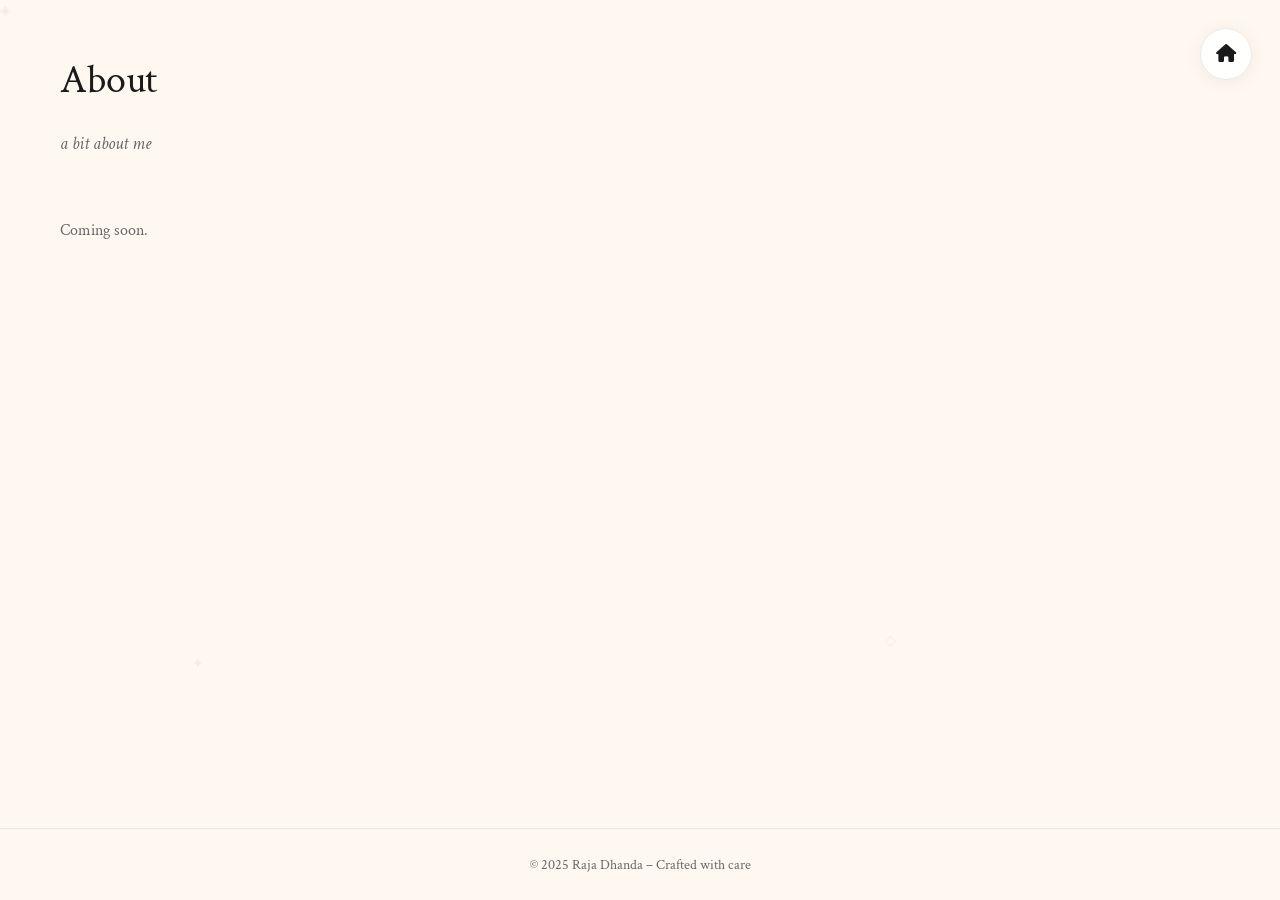
==== about/index.html @ 0d961bec "Move home icon to right side to prevent heading overlap - Change navigation position from left:28px " ====
<!DOCTYPE html>
<html lang="en">
<head>
  <meta charset="UTF-8" />
  <meta name="viewport" content="width=device-width, initial-scale=1" />
  <title>About – Raja Dhanda</title>
  <link href="https://fonts.googleapis.com/css2?family=Crimson+Text:ital,wght@0,400;0,600;1,400&family=Inter:wght@300;400;500&display=swap" rel="stylesheet">
  <!-- Icons -->
  <link rel="stylesheet" href="https://cdnjs.cloudflare.com/ajax/libs/font-awesome/6.5.2/css/all.min.css" referrerpolicy="no-referrer"/>
  <style>
    :root{ 
      --bg:#FFF8F0; --fg:#1a1a1a; --muted:#686868; --border:#e8e8e8; --border-hover:#d4d4d4;
      --ease:cubic-bezier(.16,1,.3,1); --shadow-soft:0 2px 20px rgba(0,0,0,.06);
      --shadow-medium:0 8px 30px rgba(0,0,0,.12);
    }
    *{box-sizing:border-box}
    html,body{height:100%}
    body{margin:0; background:var(--bg); color:var(--fg); font-family: 'Crimson Text', serif; display:grid; grid-template-rows:1fr auto; line-height:1.6; overflow-x:hidden;}
    
    /* Navigation */
    .nav-back{
      position:fixed; top:28px; right:28px; width:52px; height:52px; border-radius:50%;
      border:1px solid var(--border); display:grid; place-items:center;
      background:rgba(255,255,255,.9); backdrop-filter:blur(12px);
      cursor:pointer; transition:all .3s var(--ease); z-index:1001; box-shadow:var(--shadow-soft);
      text-decoration:none; color:var(--fg);
    }
    .nav-back:hover{transform:scale(1.05) translateY(-1px); border-color:var(--border-hover); box-shadow:var(--shadow-medium)}
    .nav-back i{font-size:18px; transition:transform .2s var(--ease)}
    .nav-back:hover i{transform:translateX(2px)}

    /* Floating Elements */
    .floating-element{
      position:absolute; pointer-events:none; opacity:.08; color:var(--muted);
      font-size:14px; animation:float 15s ease-in-out infinite; z-index:1;
    }
    .floating-element:nth-child(1){top:15%; right:20%; animation-delay:-5s}
    .floating-element:nth-child(2){bottom:25%; left:15%; animation-delay:-10s; animation-duration:20s}
    .floating-element:nth-child(3){top:70%; right:30%; animation-delay:-15s; animation-duration:25s}

    @keyframes float{
      0%,100%{transform:translateY(0) rotate(0)}
      33%{transform:translateY(-15px) rotate(2deg)}
      66%{transform:translateY(8px) rotate(-1deg)}
    }

    main{max-width:1200px; width:100%; margin:0 auto; padding:48px 20px 20px;}
    h1{font-weight:400; font-size:clamp(1.8rem,4vw,2.5rem); margin:0 0 8px; letter-spacing:-.01em;}
    .subtitle{color:var(--muted); font-style:italic; margin-bottom:60px; font-size:1.1rem;}
    p{color:var(--muted)}
    a{color:inherit}
    footer{padding:24px; text-align:center; color:var(--muted); font-size:.9rem; border-top:1px solid var(--border); margin-top:40px;}

    /* Responsive */
    @media (max-width:768px){
      main{padding:48px 20px 20px}
      .nav-back{top:20px; right:20px; width:46px; height:46px}
    }
    @media (max-width:560px){
      main{padding:48px 20px 20px}
      h1{font-size:1.6rem}
      .subtitle{font-size:1rem; margin-bottom:40px}
    }
    @media (max-width:480px){
      main{padding:48px 16px 20px}
      .nav-back{top:16px; right:16px; width:42px; height:42px}
    }
  </style>
</head>
<body>
  <!-- Navigation -->
  <a href="/" class="nav-back" aria-label="Back to home">
    <i class="fa-solid fa-house" aria-hidden="true"></i>
  </a>

  <!-- Floating Elements -->
  <div class="floating-element">✦</div>
  <div class="floating-element">◇</div>
  <div class="floating-element">◈</div>

  <main>
    <h1>About</h1>
    <p class="subtitle">a bit about me</p>
    <p>Coming soon.</p>
  </main>
  <footer>© 2025 Raja Dhanda – Crafted with care</footer>
</body>
</html>
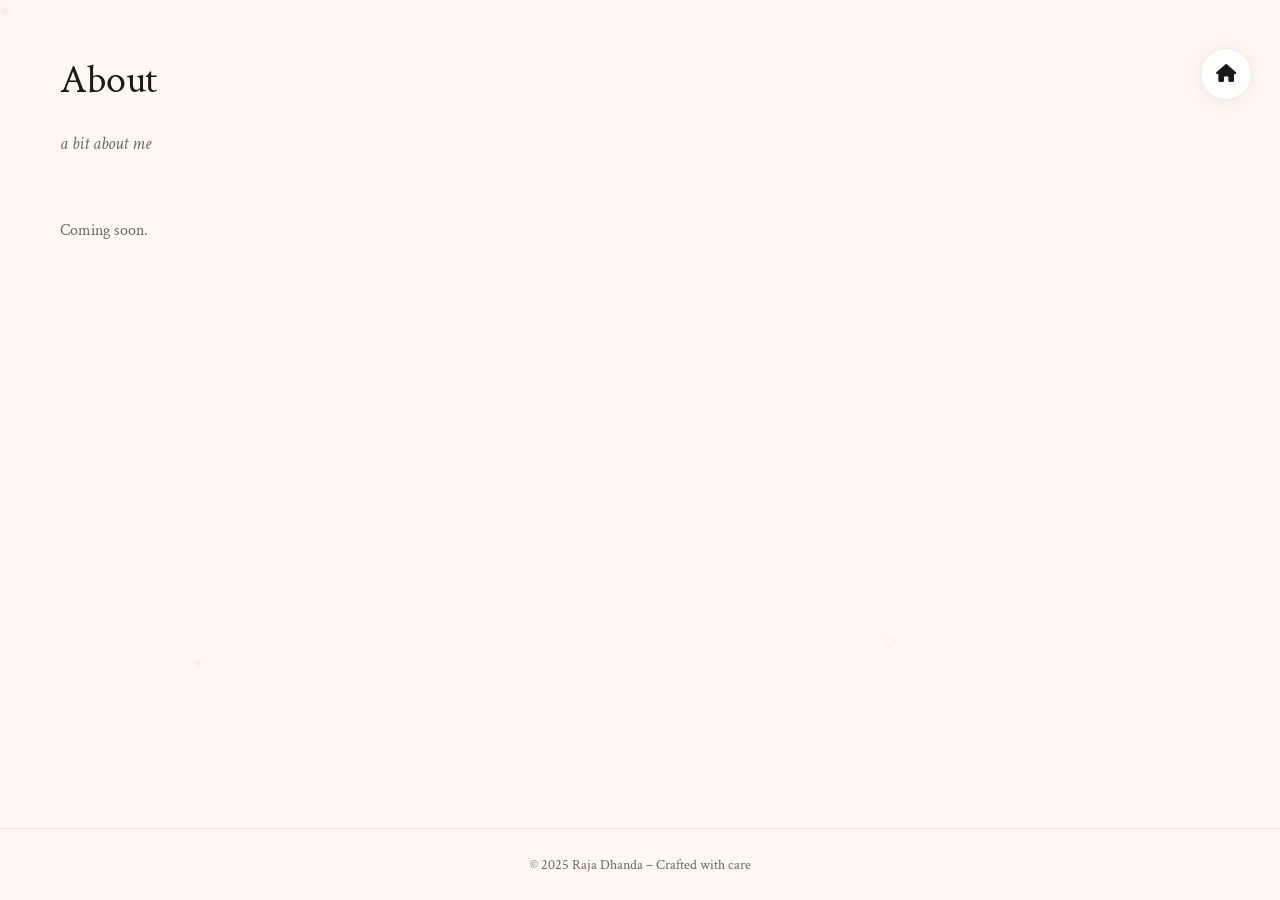
==== commit 5c459344: "Align home icon with headings on all sub-pages - Change home icon position from top:28px to top:48px" ====
--- a/about/index.html
+++ b/about/index.html
@@ -19,7 +19,7 @@
     
     /* Navigation */
     .nav-back{
-      position:fixed; top:28px; right:28px; width:52px; height:52px; border-radius:50%;
+      position:fixed; top:48px; right:28px; width:52px; height:52px; border-radius:50%;
       border:1px solid var(--border); display:grid; place-items:center;
       background:rgba(255,255,255,.9); backdrop-filter:blur(12px);
       cursor:pointer; transition:all .3s var(--ease); z-index:1001; box-shadow:var(--shadow-soft);
@@ -54,7 +54,7 @@
     /* Responsive */
     @media (max-width:768px){
       main{padding:48px 20px 20px}
-      .nav-back{top:20px; right:20px; width:46px; height:46px}
+      .nav-back{top:48px; right:20px; width:46px; height:46px}
     }
     @media (max-width:560px){
       main{padding:48px 20px 20px}
@@ -63,7 +63,7 @@
     }
     @media (max-width:480px){
       main{padding:48px 16px 20px}
-      .nav-back{top:16px; right:16px; width:42px; height:42px}
+      .nav-back{top:48px; right:16px; width:42px; height:42px}
     }
   </style>
 </head>
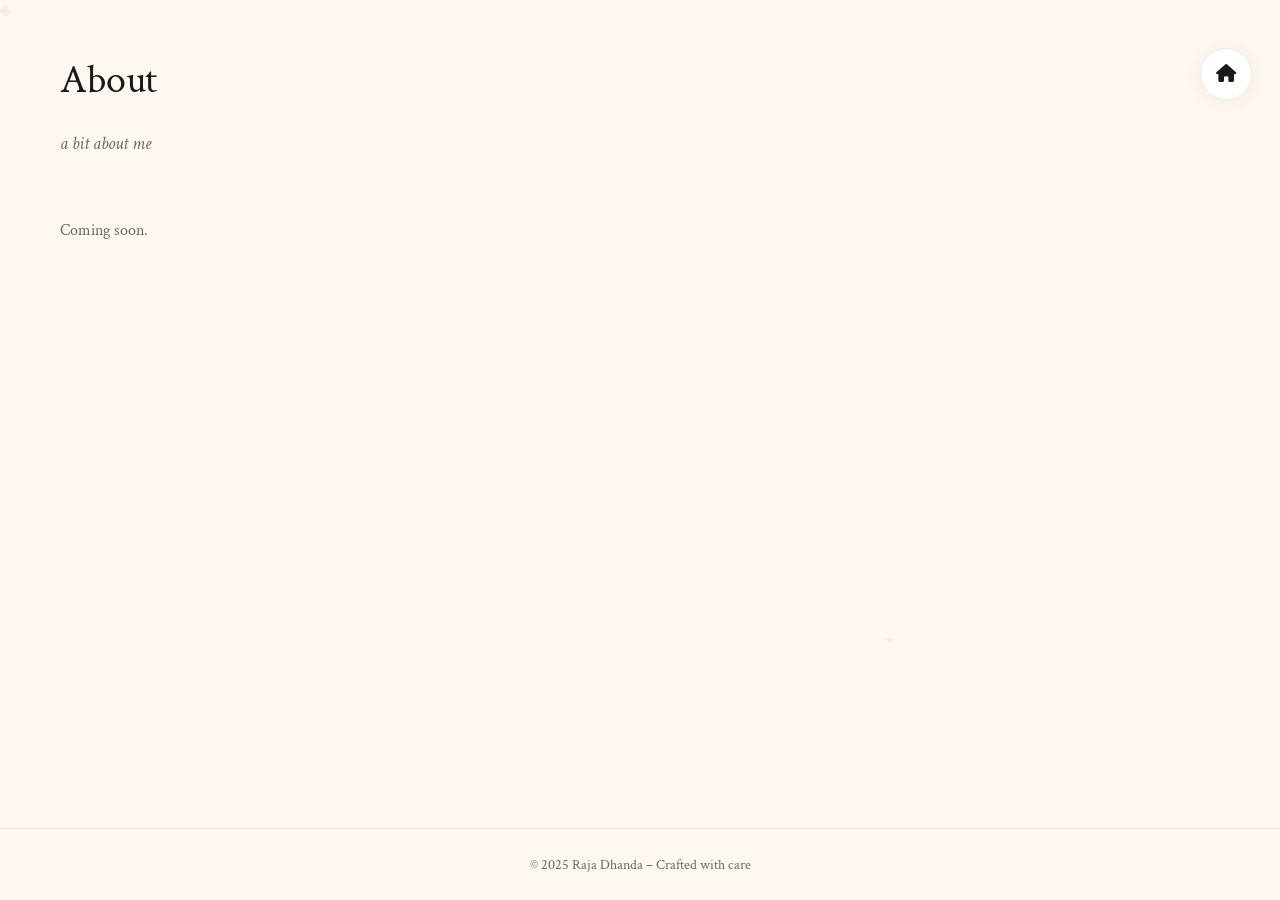
==== commit c7bcfd7c: "Enhance UI/UX: Add homepage profile photo interactions, bubble animations, and page transitions - Ad" ====
--- a/about/index.html
+++ b/about/index.html
@@ -65,9 +65,25 @@
       main{padding:48px 16px 20px}
       .nav-back{top:48px; right:16px; width:42px; height:42px}
     }
+    
+    /* Page Transition Overlay */
+    .page-transition{
+      position:fixed; inset:0; background:var(--bg);
+      opacity:0; pointer-events:none; z-index:1500;
+      transition:opacity 0.4s var(--ease);
+    }
+    .page-transition.active{
+      opacity:1; pointer-events:all;
+    }
+    @media (prefers-reduced-motion: reduce){
+      .page-transition{display:none}
+    }
   </style>
 </head>
 <body>
+  <!-- Page Transition Overlay -->
+  <div class="page-transition" id="pageTransition"></div>
+
   <!-- Navigation -->
   <a href="/" class="nav-back" aria-label="Back to home">
     <i class="fa-solid fa-house" aria-hidden="true"></i>
@@ -84,5 +100,32 @@
     <p>Coming soon.</p>
   </main>
   <footer>© 2025 Raja Dhanda – Crafted with care</footer>
+
+  <script>
+    // Page transition on navigation link click
+    (function(){
+      const pageTransition = document.getElementById('pageTransition');
+      const reducedMotion = window.matchMedia('(prefers-reduced-motion: reduce)').matches;
+      
+      if (!pageTransition || reducedMotion) return;
+      
+      const navLinks = document.querySelectorAll('a[href^="/"], a[href^="./"], a.nav-back');
+      navLinks.forEach(link => {
+        link.addEventListener('click', function(e){
+          const href = this.getAttribute('href');
+          if (!href || href === '#' || href.startsWith('mailto:') || href.startsWith('tel:')) return;
+          
+          try {
+            const url = new URL(href, window.location.origin);
+            if (url.hostname !== window.location.hostname && url.hostname !== '') return;
+          } catch(err) {}
+          
+          e.preventDefault();
+          pageTransition.classList.add('active');
+          setTimeout(() => { window.location.href = href; }, 300);
+        });
+      });
+    })();
+  </script>
 </body>
 </html>
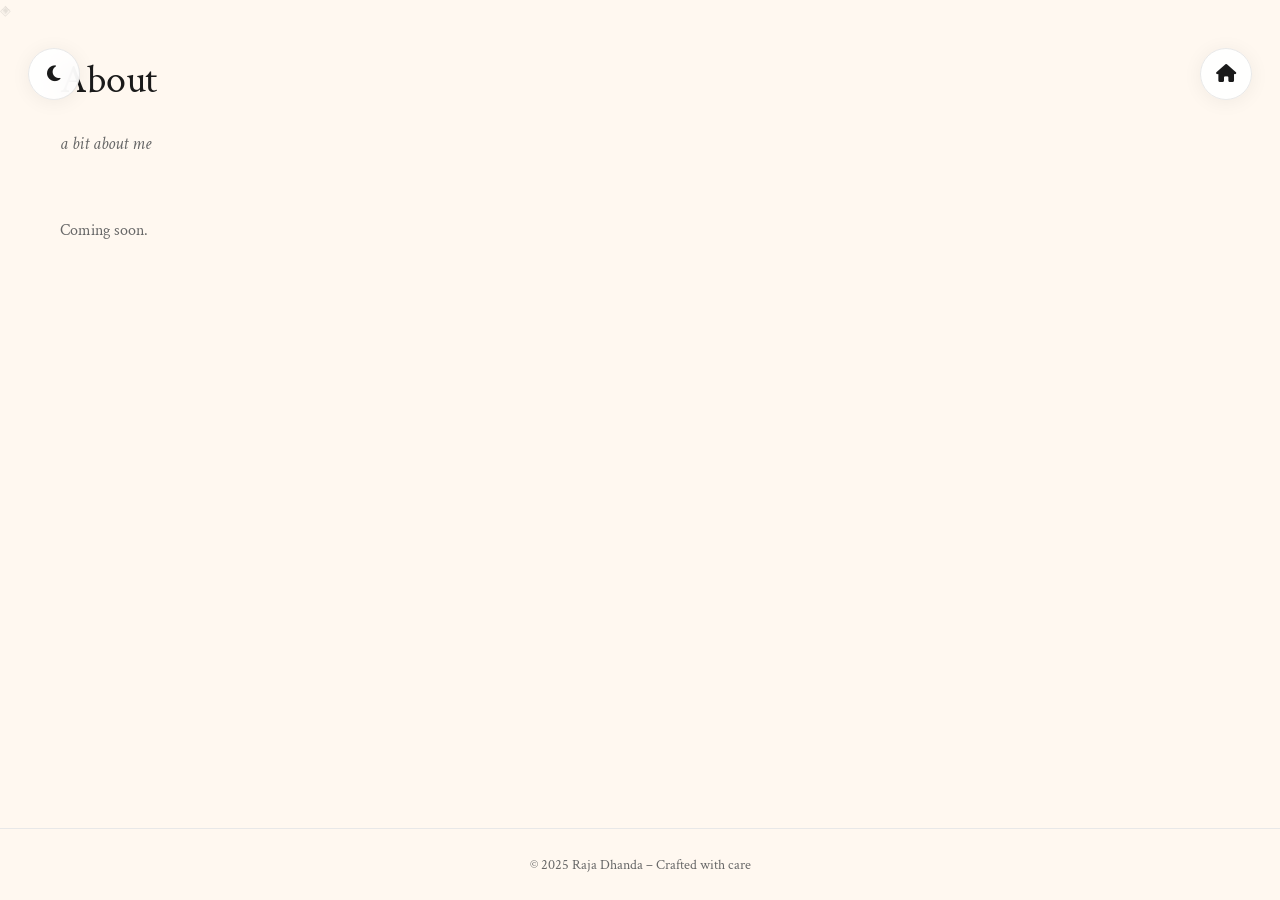
==== commit 0380d20d: "Implement midnight mode and optimize photograph gallery performance - Added midnight mode (dark blue" ====
--- a/about/index.html
+++ b/about/index.html
@@ -4,6 +4,17 @@
   <meta charset="UTF-8" />
   <meta name="viewport" content="width=device-width, initial-scale=1" />
   <title>About – Raja Dhanda</title>
+  
+  <!-- Theme Script (inline to prevent FOUC) -->
+  <script>
+    (function(){
+      const savedTheme = localStorage.getItem('theme') || 'light';
+      if (savedTheme === 'midnight') {
+        document.documentElement.setAttribute('data-theme', 'midnight');
+      }
+    })();
+  </script>
+  
   <link href="https://fonts.googleapis.com/css2?family=Crimson+Text:ital,wght@0,400;0,600;1,400&family=Inter:wght@300;400;500&display=swap" rel="stylesheet">
   <!-- Icons -->
   <link rel="stylesheet" href="https://cdnjs.cloudflare.com/ajax/libs/font-awesome/6.5.2/css/all.min.css" referrerpolicy="no-referrer"/>
@@ -13,6 +24,18 @@
       --ease:cubic-bezier(.16,1,.3,1); --shadow-soft:0 2px 20px rgba(0,0,0,.06);
       --shadow-medium:0 8px 30px rgba(0,0,0,.12);
     }
+    
+    /* Midnight Mode */
+    [data-theme="midnight"]{
+      --bg:#0a0e27; --fg:#e8ecf4; --muted:#7a8ca8; --border:#1a2340; --border-hover:#243155;
+      --shadow-soft:0 2px 20px rgba(0,0,0,.3);
+      --shadow-medium:0 8px 30px rgba(0,0,0,.5);
+    }
+    
+    /* Smooth theme transition */
+    body{
+      transition:background-color 0.5s var(--ease), color 0.5s var(--ease);
+    }
     *{box-sizing:border-box}
     html,body{height:100%}
     body{margin:0; background:var(--bg); color:var(--fg); font-family: 'Crimson Text', serif; display:grid; grid-template-rows:1fr auto; line-height:1.6; overflow-x:hidden;}
@@ -28,6 +51,52 @@
     .nav-back:hover{transform:scale(1.05) translateY(-1px); border-color:var(--border-hover); box-shadow:var(--shadow-medium)}
     .nav-back i{font-size:18px; transition:transform .2s var(--ease)}
     .nav-back:hover i{transform:translateX(2px)}
+    [data-theme="midnight"] .nav-back{
+      background:rgba(26,30,47,.92);
+    }
+    
+    /* Theme Toggle Button */
+    .theme-toggle{
+      position:fixed; top:48px; left:28px; width:52px; height:52px; border-radius:50%;
+      border:1px solid var(--border); display:grid; place-items:center;
+      background:rgba(255,255,255,.9); backdrop-filter:blur(12px);
+      cursor:pointer; transition:all .3s var(--ease); z-index:1001; box-shadow:var(--shadow-soft);
+    }
+    [data-theme="midnight"] .theme-toggle{
+      background:rgba(26,30,47,.92);
+    }
+    .theme-toggle:hover{
+      transform:scale(1.05) translateY(-1px); border-color:var(--border-hover); box-shadow:var(--shadow-medium);
+    }
+    .theme-toggle i{
+      font-size:18px; color:var(--fg); transition:transform .4s var(--ease-back), opacity .3s var(--ease);
+    }
+    .theme-toggle:hover i{
+      transform:rotate(15deg);
+    }
+    .theme-toggle .fa-moon{opacity:1}
+    .theme-toggle .fa-sun{opacity:0; position:absolute}
+    [data-theme="midnight"] .theme-toggle .fa-moon{opacity:0}
+    [data-theme="midnight"] .theme-toggle .fa-sun{opacity:1}
+    @media (max-width:768px){
+      .theme-toggle{top:48px; left:20px; width:46px; height:46px}
+      .nav-back{top:48px; right:20px}
+    }
+    @media (max-width:480px){
+      .theme-toggle{top:48px; left:16px; width:42px; height:42px}
+      .nav-back{top:48px; right:16px}
+    }
+    
+    /* Global button press animations */
+    button, .nav-back{
+      transition:transform 0.15s var(--ease), box-shadow 0.15s var(--ease);
+    }
+    button:active, .nav-back:active{
+      transform:scale(0.97) translateY(1px);
+    }
+    @media (prefers-reduced-motion: reduce){
+      button:active, .nav-back:active{transform:none}
+    }
 
     /* Floating Elements */
     .floating-element{
@@ -84,6 +153,12 @@
   <!-- Page Transition Overlay -->
   <div class="page-transition" id="pageTransition"></div>
 
+  <!-- Theme Toggle Button -->
+  <button class="theme-toggle" id="themeToggle" aria-label="Toggle midnight mode">
+    <i class="fa-solid fa-moon" aria-hidden="true"></i>
+    <i class="fa-solid fa-sun" aria-hidden="true"></i>
+  </button>
+
   <!-- Navigation -->
   <a href="/" class="nav-back" aria-label="Back to home">
     <i class="fa-solid fa-house" aria-hidden="true"></i>
@@ -102,6 +177,25 @@
   <footer>© 2025 Raja Dhanda – Crafted with care</footer>
 
   <script>
+    // Theme Toggle
+    (function(){
+      const themeToggle = document.getElementById('themeToggle');
+      const html = document.documentElement;
+      
+      if (themeToggle) {
+        themeToggle.addEventListener('click', ()=>{
+          const currentTheme = html.getAttribute('data-theme');
+          if (currentTheme === 'midnight') {
+            html.removeAttribute('data-theme');
+            localStorage.setItem('theme', 'light');
+          } else {
+            html.setAttribute('data-theme', 'midnight');
+            localStorage.setItem('theme', 'midnight');
+          }
+        });
+      }
+    })();
+
     // Page transition on navigation link click
     (function(){
       const pageTransition = document.getElementById('pageTransition');
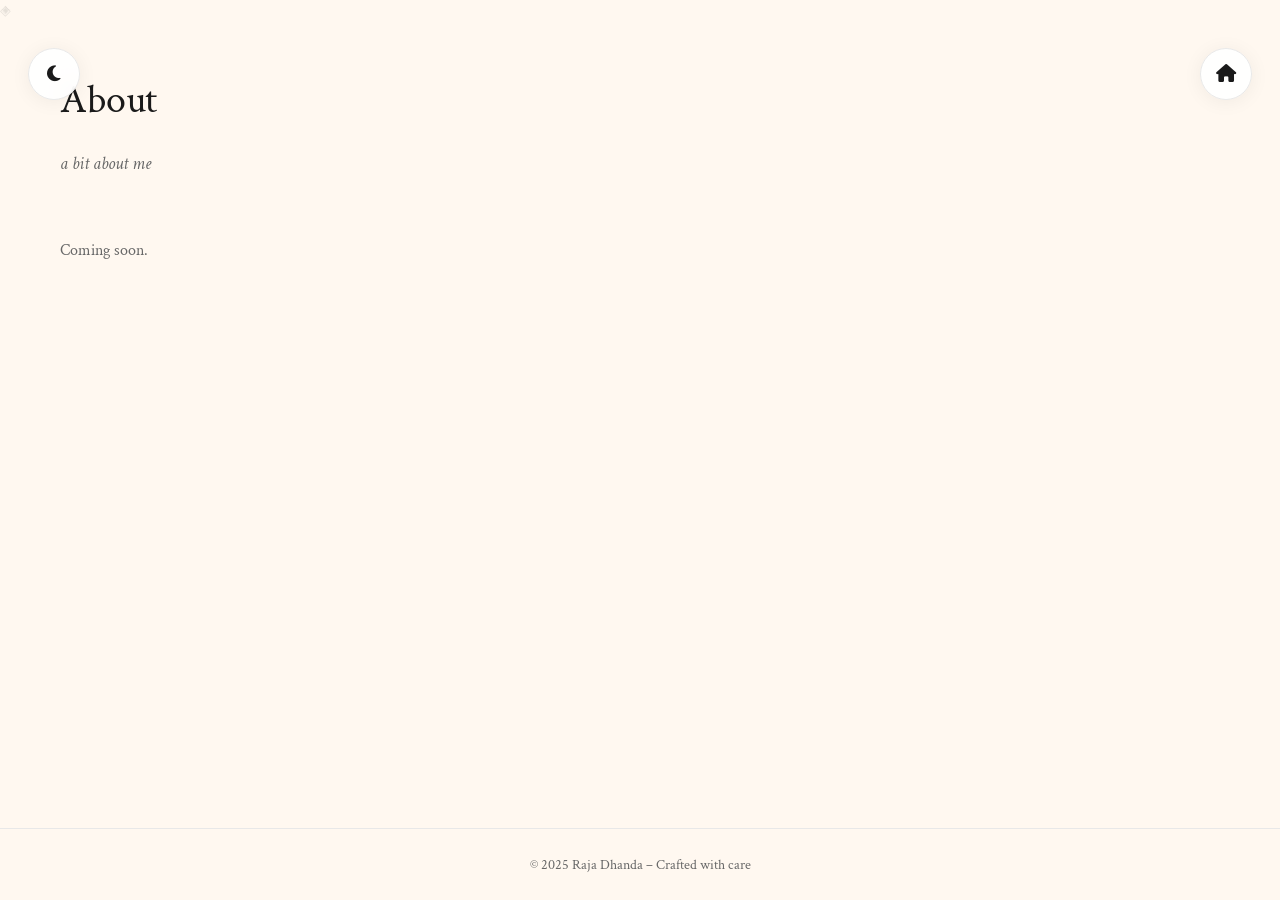
==== commit e3a35436: "Fix responsive sizing and improve mobile experience - Added proper padding-top to all h1 headings to" ====
--- a/about/index.html
+++ b/about/index.html
@@ -114,25 +114,33 @@
     }
 
     main{max-width:1200px; width:100%; margin:0 auto; padding:48px 20px 20px;}
-    h1{font-weight:400; font-size:clamp(1.8rem,4vw,2.5rem); margin:0 0 8px; letter-spacing:-.01em;}
+    h1{font-weight:400; font-size:clamp(1.5rem,4vw,2.5rem); margin:0 0 8px; letter-spacing:-.01em; padding-top:20px;}
     .subtitle{color:var(--muted); font-style:italic; margin-bottom:60px; font-size:1.1rem;}
     p{color:var(--muted)}
     a{color:inherit}
     footer{padding:24px; text-align:center; color:var(--muted); font-size:.9rem; border-top:1px solid var(--border); margin-top:40px;}
 
     /* Responsive */
+    /* Responsive adjustments for smaller windows */
+    @media (max-width:1024px){
+      main{padding:80px 20px 20px}
+      h1{padding-top:16px}
+    }
+    
     @media (max-width:768px){
-      main{padding:48px 20px 20px}
       .nav-back{top:48px; right:20px; width:46px; height:46px}
+      main{padding:80px 20px 20px}
+      h1{font-size:clamp(1.4rem,5vw,2rem); padding-top:12px}
     }
     @media (max-width:560px){
-      main{padding:48px 20px 20px}
-      h1{font-size:1.6rem}
+      main{padding:72px 20px 20px}
+      h1{font-size:clamp(1.3rem,5vw,1.8rem); padding-top:10px}
       .subtitle{font-size:1rem; margin-bottom:40px}
     }
     @media (max-width:480px){
-      main{padding:48px 16px 20px}
+      main{padding:68px 16px 20px}
       .nav-back{top:48px; right:16px; width:42px; height:42px}
+      h1{font-size:1.5rem; padding-top:8px}
     }
     
     /* Page Transition Overlay */
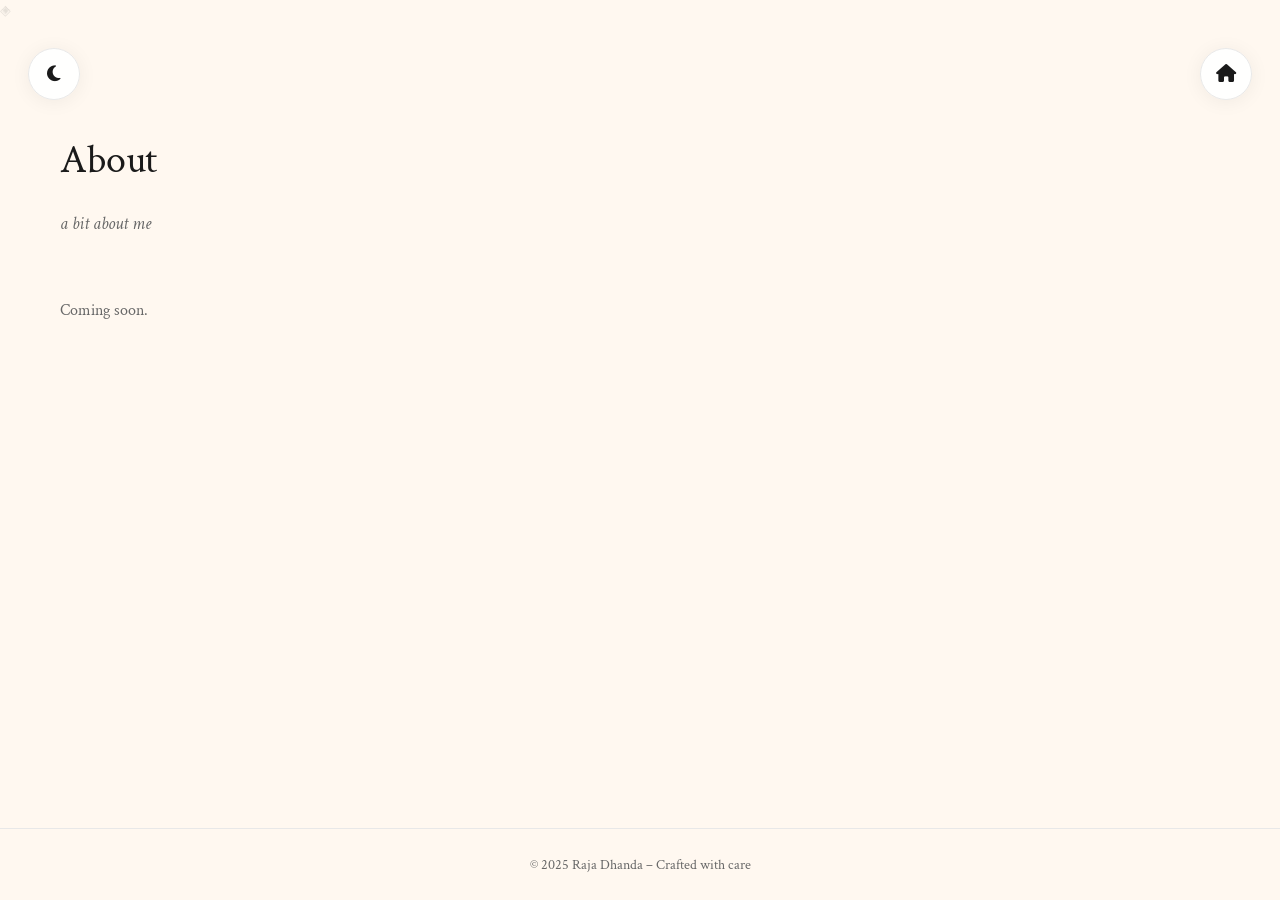
==== commit 0171340f: "Fix heading padding to prevent hiding behind theme toggle button - Increased h1 padding-top to 80px " ====
--- a/about/index.html
+++ b/about/index.html
@@ -114,7 +114,7 @@
     }
 
     main{max-width:1200px; width:100%; margin:0 auto; padding:48px 20px 20px;}
-    h1{font-weight:400; font-size:clamp(1.5rem,4vw,2.5rem); margin:0 0 8px; letter-spacing:-.01em; padding-top:20px;}
+    h1{font-weight:400; font-size:clamp(1.5rem,4vw,2.5rem); margin:0 0 8px; letter-spacing:-.01em; padding-top:80px;}
     .subtitle{color:var(--muted); font-style:italic; margin-bottom:60px; font-size:1.1rem;}
     p{color:var(--muted)}
     a{color:inherit}
@@ -124,23 +124,23 @@
     /* Responsive adjustments for smaller windows */
     @media (max-width:1024px){
       main{padding:80px 20px 20px}
-      h1{padding-top:16px}
+      h1{padding-top:70px}
     }
     
     @media (max-width:768px){
       .nav-back{top:48px; right:20px; width:46px; height:46px}
       main{padding:80px 20px 20px}
-      h1{font-size:clamp(1.4rem,5vw,2rem); padding-top:12px}
+      h1{font-size:clamp(1.4rem,5vw,2rem); padding-top:66px}
     }
     @media (max-width:560px){
       main{padding:72px 20px 20px}
-      h1{font-size:clamp(1.3rem,5vw,1.8rem); padding-top:10px}
+      h1{font-size:clamp(1.3rem,5vw,1.8rem); padding-top:66px}
       .subtitle{font-size:1rem; margin-bottom:40px}
     }
     @media (max-width:480px){
       main{padding:68px 16px 20px}
       .nav-back{top:48px; right:16px; width:42px; height:42px}
-      h1{font-size:1.5rem; padding-top:8px}
+      h1{font-size:1.5rem; padding-top:62px}
     }
     
     /* Page Transition Overlay */
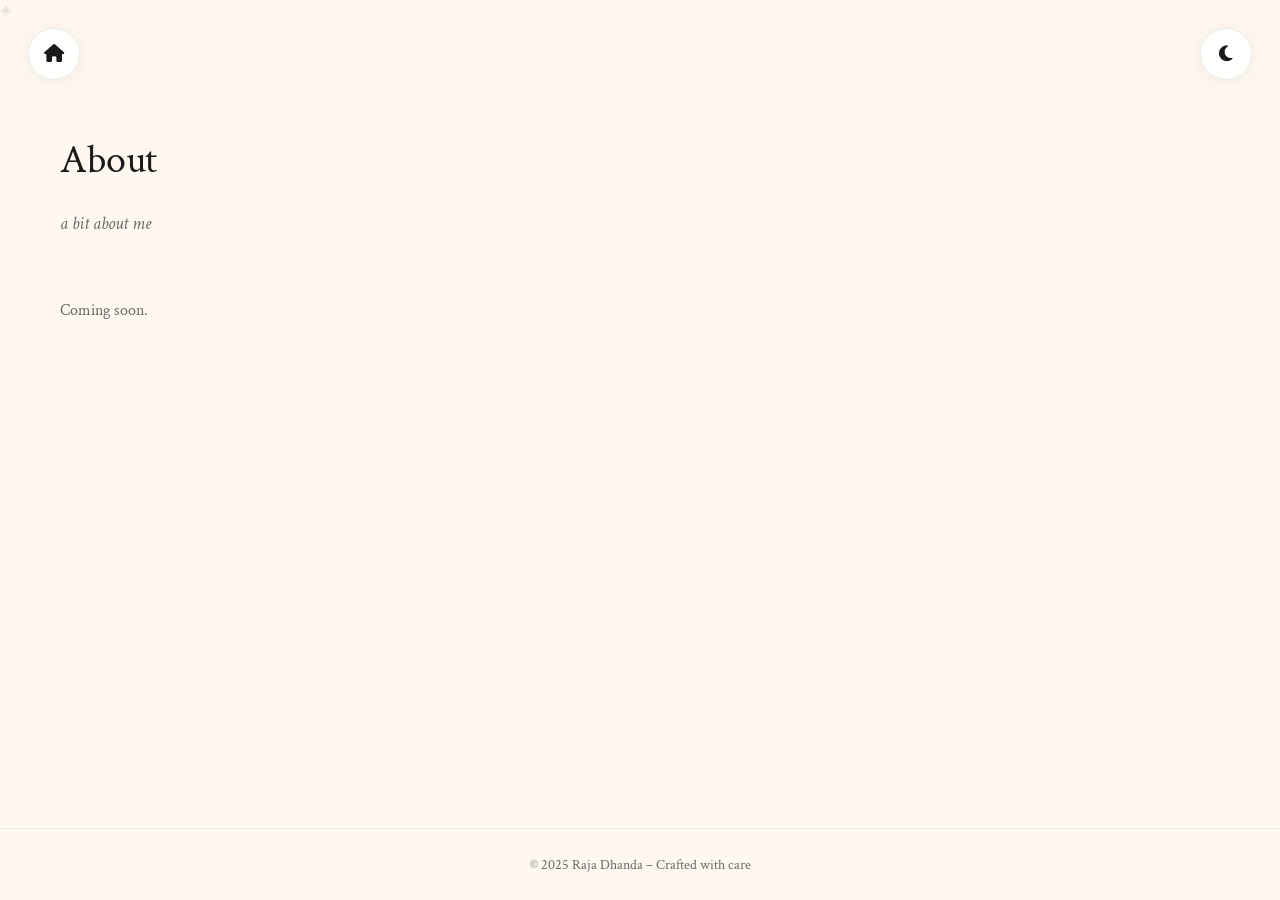
==== commit cf10fffa: "Fix progress bar calculation and standardize button positions - Fix blog scroll progress bar to star" ====
--- a/about/index.html
+++ b/about/index.html
@@ -42,7 +42,7 @@
     
     /* Navigation */
     .nav-back{
-      position:fixed; top:48px; right:28px; width:52px; height:52px; border-radius:50%;
+      position:fixed; top:28px; left:28px; width:52px; height:52px; border-radius:50%;
       border:1px solid var(--border); display:grid; place-items:center;
       background:rgba(255,255,255,.9); backdrop-filter:blur(12px);
       cursor:pointer; transition:all .3s var(--ease); z-index:1001; box-shadow:var(--shadow-soft);
@@ -50,14 +50,14 @@
     }
     .nav-back:hover{transform:scale(1.05) translateY(-1px); border-color:var(--border-hover); box-shadow:var(--shadow-medium)}
     .nav-back i{font-size:18px; transition:transform .2s var(--ease)}
-    .nav-back:hover i{transform:translateX(2px)}
+    .nav-back:hover i{transform:translateX(-2px)}
     [data-theme="midnight"] .nav-back{
       background:rgba(26,30,47,.92);
     }
     
     /* Theme Toggle Button */
     .theme-toggle{
-      position:fixed; top:48px; left:28px; width:52px; height:52px; border-radius:50%;
+      position:fixed; top:28px; right:28px; width:52px; height:52px; border-radius:50%;
       border:1px solid var(--border); display:grid; place-items:center;
       background:rgba(255,255,255,.9); backdrop-filter:blur(12px);
       cursor:pointer; transition:all .3s var(--ease); z-index:1001; box-shadow:var(--shadow-soft);
@@ -79,12 +79,12 @@
     [data-theme="midnight"] .theme-toggle .fa-moon{opacity:0}
     [data-theme="midnight"] .theme-toggle .fa-sun{opacity:1}
     @media (max-width:768px){
-      .theme-toggle{top:48px; left:20px; width:46px; height:46px}
-      .nav-back{top:48px; right:20px}
+      .nav-back{top:28px; left:20px; width:46px; height:46px}
+      .theme-toggle{top:28px; right:20px; width:46px; height:46px}
     }
     @media (max-width:480px){
-      .theme-toggle{top:48px; left:16px; width:42px; height:42px}
-      .nav-back{top:48px; right:16px}
+      .nav-back{top:28px; left:16px; width:42px; height:42px}
+      .theme-toggle{top:28px; right:16px; width:42px; height:42px}
     }
     
     /* Global button press animations */
